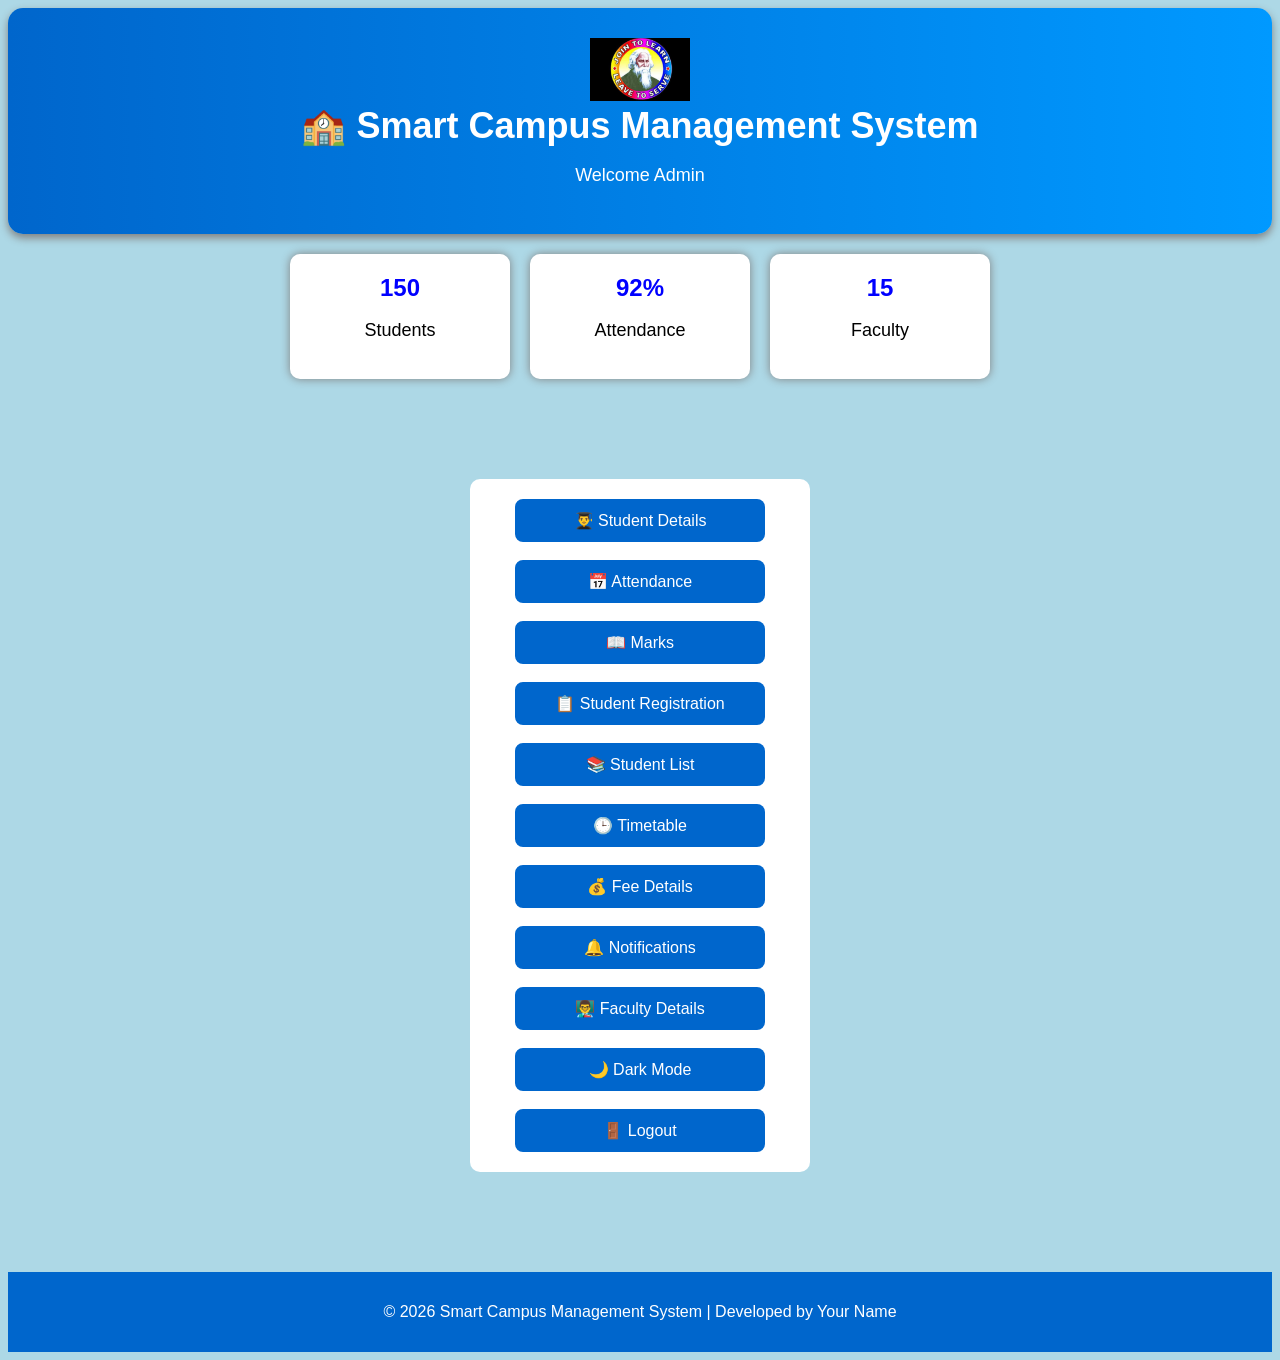
==== dashboard.html @ e34ec65f "Initial commit - Smart Campus Management System" ====
<!DOCTYPE html>
<html>
<head>
    <title>Dashboard</title>
    <link rel="stylesheet" href="style.css">
</head>

<body>
    <div class="header">
    <img src="logo.png" alt="College Logo" width="100">
    <h1>🏫 Smart Campus Management System</h1>
    <p>Welcome Admin</p>
</div>
<div class="cards">

    <div class="card">
        <h2>150</h2>
        <p>Students</p>
    </div>

    <div class="card">
        <h2>92%</h2>
        <p>Attendance</p>
    </div>

    <div class="card">
        <h2>15</h2>
        <p>Faculty</p>
    </div>

</div>
    <div class="login-box">

       <button onclick="window.location.href='students.html'">
    👨‍🎓 Student Details
</button>

        <br><br>

        <button onclick="window.location.href='attendance.html'">
           📅 Attendance
        </button>

        <br><br>

        <button onclick="window.location.href='marks.html'">
           📖 Marks
        </button>

        <br><br>

        <button onclick="window.location.href='registration.html'">📋 Student Registration</button>

        </button>

        <br><br>

        <button onclick="window.location.href='student-list.html'">📚 Student List</button>

        </button>

        <br><br>

        <button onclick="window.location.href='timetable.html'">🕒 Timetable</button>
        </button>

        <br><br>

        <button onclick="window.location.href='fees.html'">💰 Fee Details</button>
        </button>

        <br><br>

        <button onclick="window.location.href='notifications.html'">🔔 Notifications</button>

        </button>

        <br><br>
<button onclick="window.location.href='faculty.html'">👨‍🏫 Faculty Details</button>
</button>
<br><br>
        <button onclick="toggleDarkMode()">
            🌙 Dark Mode
        </button>

        <br><br>
        <button onclick="logout()">🚪 Logout</button>
        </button>

    </div>

    <script>

        function logout() {
            window.location.href = "index.html";
        }

        function toggleDarkMode() {
            document.body.classList.toggle("dark-mode");
        }

    </script>
<footer>
    <p>© 2026 Smart Campus Management System | Developed by Your Name</p>
</footer>
</body>
</html>
---- style.css ----
body {
    background-color: lightblue;
    font-family: Arial, sans-serif;
    text-align: center;
}

h1 {
    color: darkblue;
}

.login-box {
    background-color: white;
    width: 400px;
    padding: 20px;
    margin: 100px auto;
    border-radius: 10px;
}

input {
    width: 90%;
    padding: 10px;
}

button {
    width: 200px;
    padding: 10px;
    background-color: blue;
    color: white;
    border: none;
    border-radius: 5px;
    font-size: 16px;
}

button:hover {
    background-color: darkblue;
}
body {
    background-color: lightblue;
    font-family: Arial, sans-serif;
    text-align: center;
}

h1 {
    color: darkblue;
}

.login-box {
    background-color: white;
    width: 300px;
    padding: 20px;
    margin: 100px auto;
    border-radius: 10px;
}

button {
    width: 250px;
    padding: 12px;
    background-color: #0066cc;
    color: white;
    border: none;
    border-radius: 8px;
    font-size: 16px;
    cursor: pointer;
    transition: 0.3s;
}

button:hover {
    background-color: #004a99;
    transform: scale(1.05);
}
.header {
    background: linear-gradient(to right, #0066cc, #0099ff);
    color: white;
    padding: 30px;
    border-radius: 15px;
    margin-bottom: 20px;
    box-shadow: 0px 4px 8px gray;
}
.dark-mode {
    background-color: black;
    color: white;
}

.dark-mode .login-box {
    background-color: #333;
}

.dark-mode .header {
    background-color: black;
}
.header h1 {
    color: white;
    margin: 0;
    font-size: 36px;
}

.header p {
    color: white;
    font-size: 18px;
}
.cards {
    display: flex;
    justify-content: center;
    gap: 20px;
    margin-bottom: 20px;
    flex-wrap: wrap;
}

.card {
    width: 180px;
    background: white;
    padding: 20px;
    border-radius: 10px;
    box-shadow: 0px 0px 10px gray;
}

.card h2 {
    color: blue;
    margin: 0;
}

.card p {
    font-size: 18px;
}
footer {
    margin-top: 30px;
    background-color: #0066cc;
    color: white;
    padding: 15px;
    text-align: center;
}
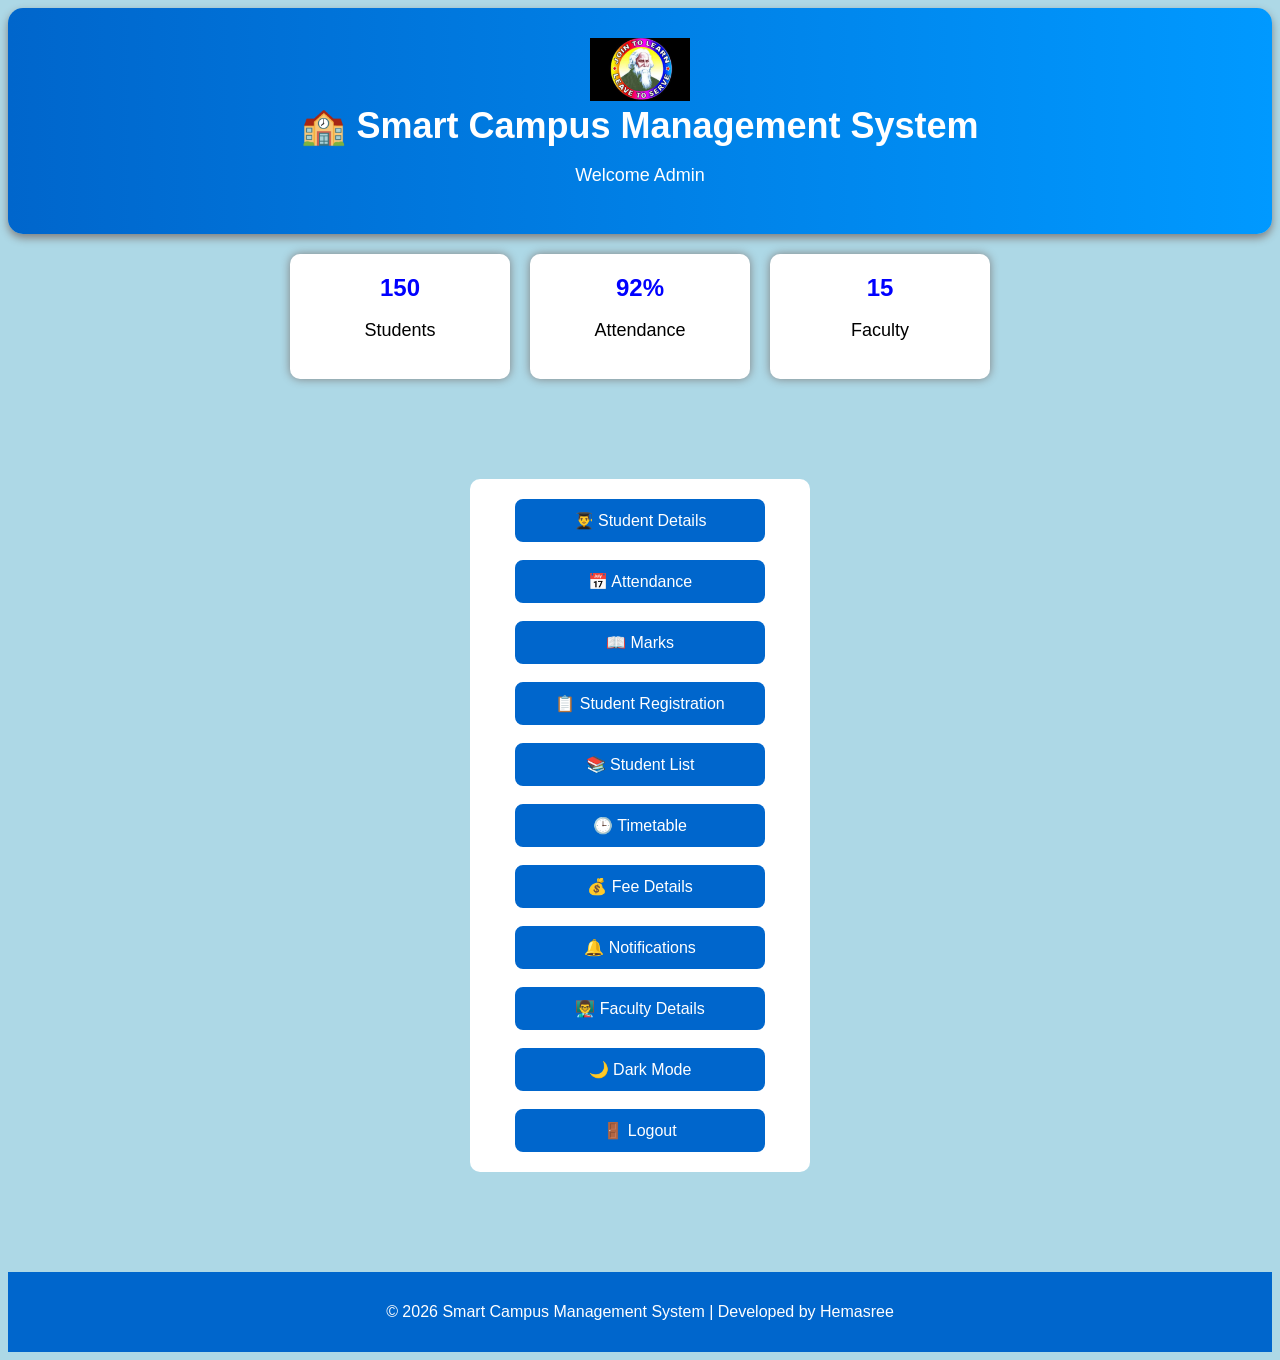
==== commit 8b72d091: "dashboard.html" ====
--- a/dashboard.html
+++ b/dashboard.html
@@ -102,7 +102,7 @@
 
     </script>
 <footer>
-    <p>© 2026 Smart Campus Management System | Developed by Your Name</p>
+    <p>© 2026 Smart Campus Management System | Developed by Hemasree</p>
 </footer>
 </body>
 </html>
